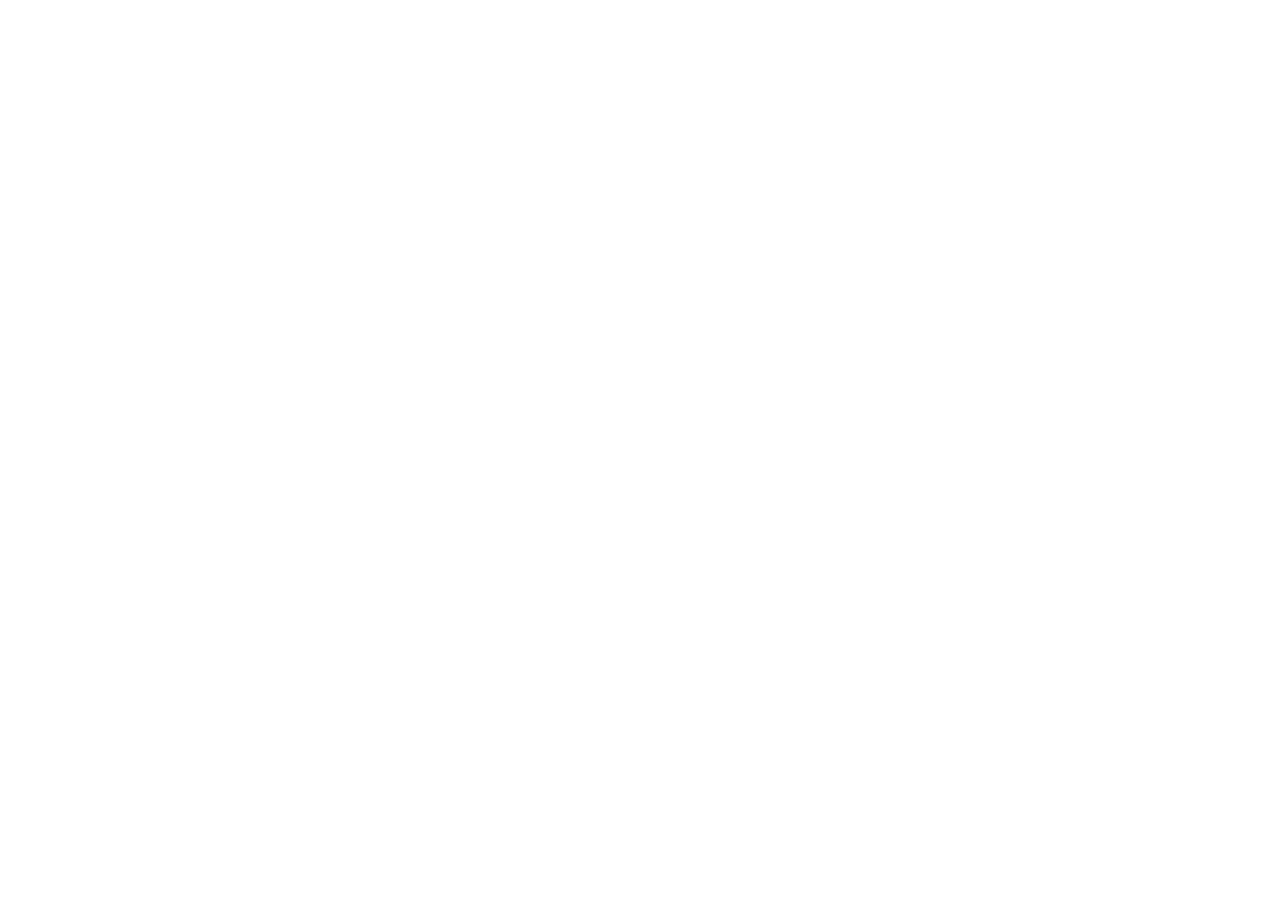
==== etchasketch.html @ aa909f81 "Initial Commit" ====
<!DOCTYPE html>
<html lang="en">
  <head>
    <meta charset="UTF-8">
    <meta name="viewport" content="width=device-width, initial-scale=1.0">
    <meta http-equiv="X-UA-Compatible" content="ie=edge">
    <title>Etch-a-sketch</title>
    <link rel="stylesheet" href="sketch.css">
  </head>
  <body>
    <script src="sketch.js"></script>
  </body>
</html>
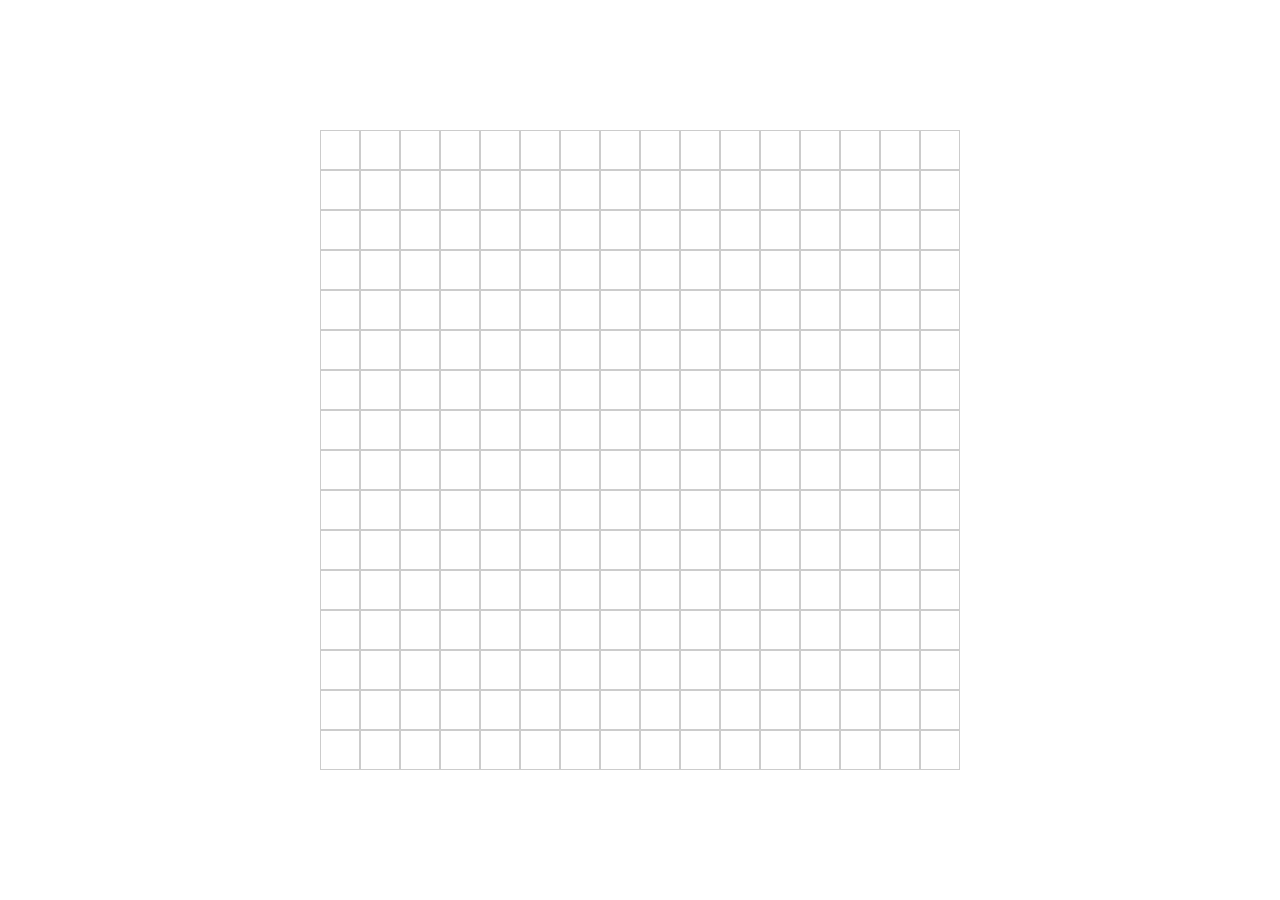
==== commit 9f9182ba: "Added 16x16 grid with JS and styled with CSS" ====
--- a/etchasketch.html
+++ b/etchasketch.html
@@ -8,6 +8,7 @@
     <link rel="stylesheet" href="sketch.css">
   </head>
   <body>
+    <div id="container"></div>
     <script src="sketch.js"></script>
   </body>
 </html>
--- a/sketch.css
+++ b/sketch.css
@@ -0,0 +1,21 @@
+#container {
+  width: 640px;       /* make it a square */
+  height: 640px;
+  display: flex;
+  flex-wrap: wrap;    /* allows items to wrap to next rows */
+}
+
+.cell {
+   width: calc(100% / 16);
+  height: calc(100% / 16);
+  box-sizing: border-box;   /* important! */
+  border: 1px solid #ccc;   /* optional */
+}
+
+body {
+  margin: 0;
+  height: 100vh;               /* full screen height */
+  display: flex;
+  justify-content: center;     /* center horizontally */
+  align-items: center;         /* center vertically */
+}
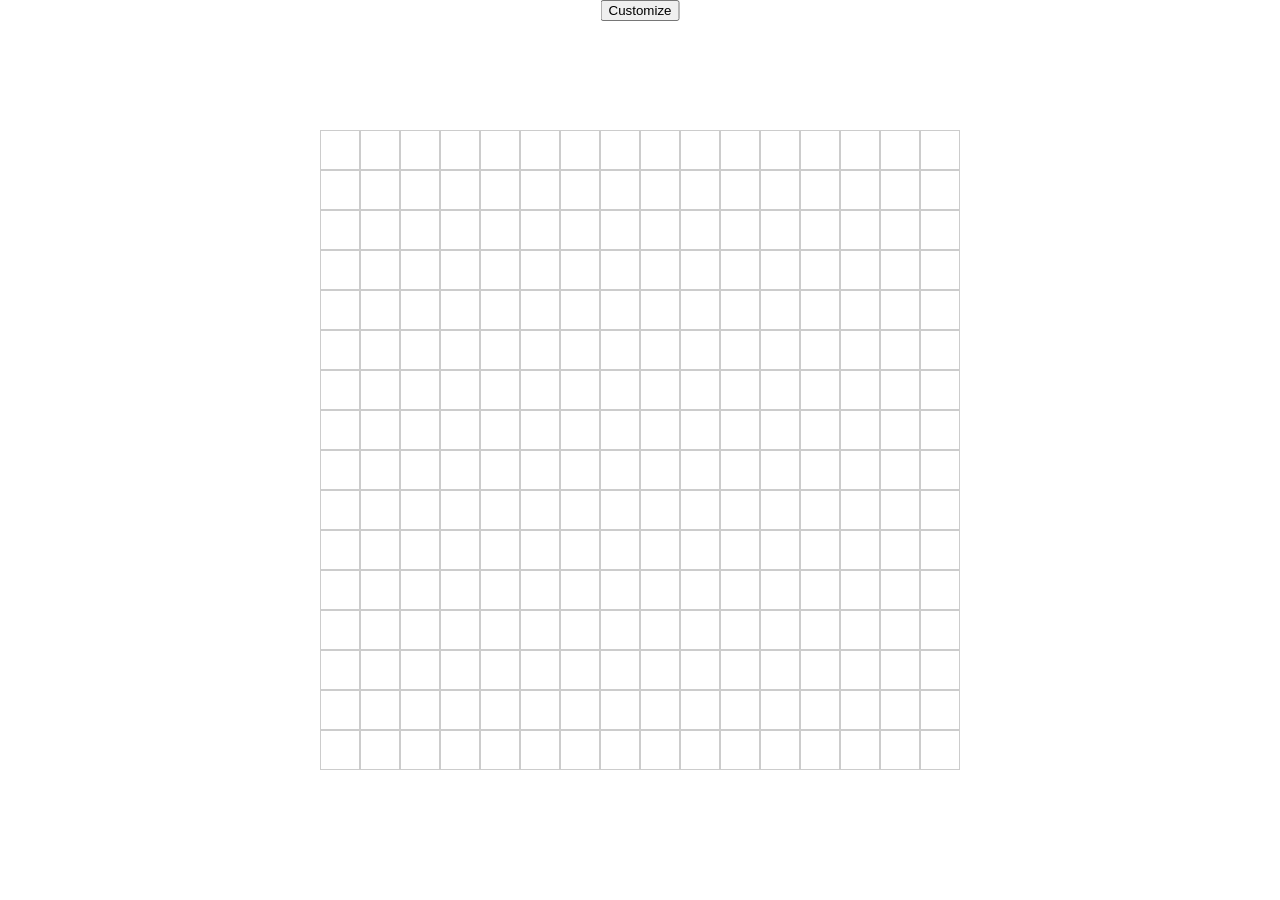
==== commit 3f670de7: "Made hover effect, button and prompt" ====
--- a/etchasketch.html
+++ b/etchasketch.html
@@ -8,6 +8,8 @@
     <link rel="stylesheet" href="sketch.css">
   </head>
   <body>
+    <button id="button">Customize</button>
+     <p id="output"></p>
     <div id="container"></div>
     <script src="sketch.js"></script>
   </body>
--- a/sketch.css
+++ b/sketch.css
@@ -10,6 +10,7 @@
   height: calc(100% / 16);
   box-sizing: border-box;   /* important! */
   border: 1px solid #ccc;   /* optional */
+  
 }
 
 body {
@@ -18,4 +19,18 @@
   display: flex;
   justify-content: center;     /* center horizontally */
   align-items: center;         /* center vertically */
+}
+
+.cell.highlight {
+   background-color: dodgerblue;
+  color: white;
+  transform: scale(1.05);
+}
+
+#button {
+  position: fixed;
+  top: 0;
+  left: 50%;
+  transform: translateX(-50%);
+   z-index: 1000;
 }
